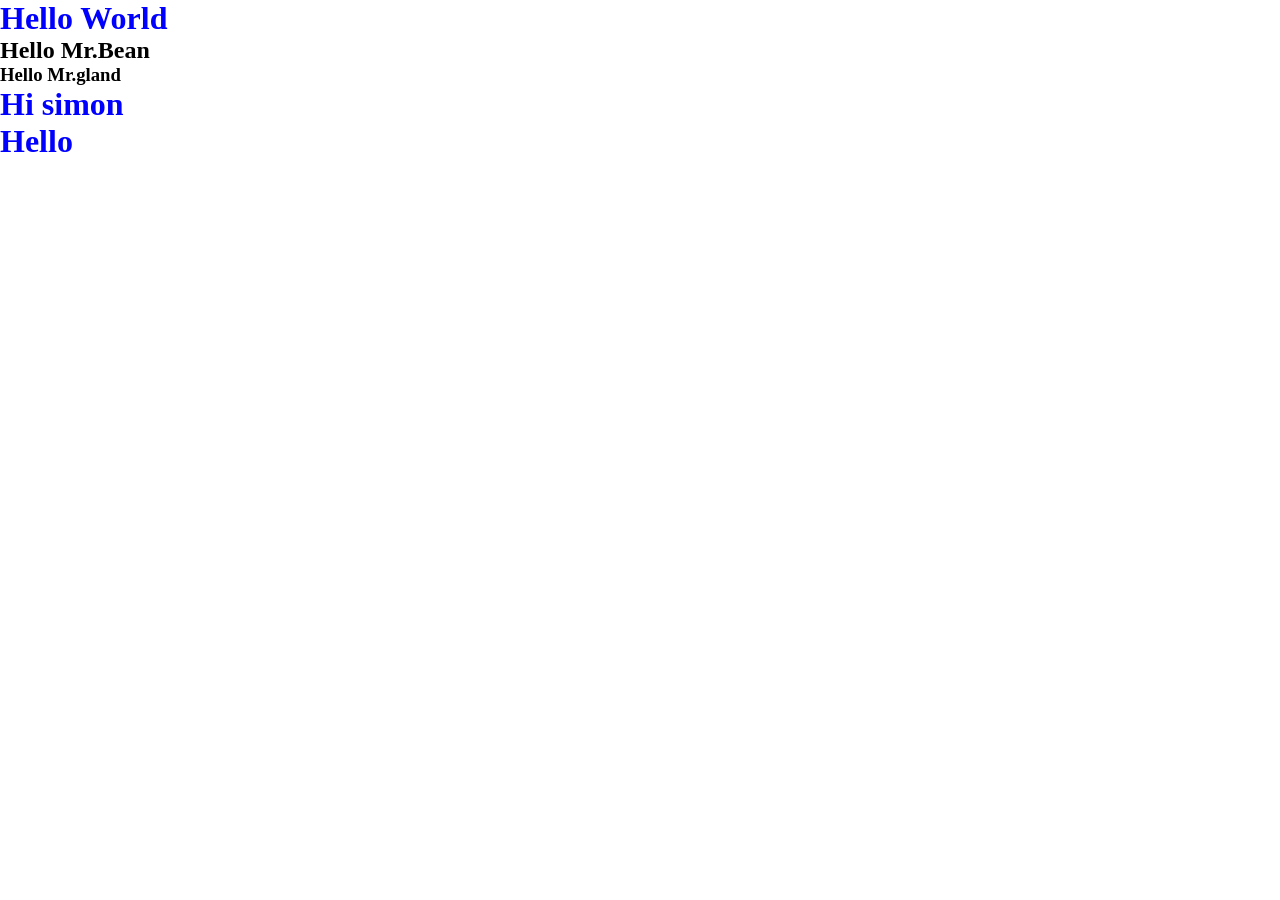
==== BasicsOfDoms/index.html @ 3214a9fc "1st" ====
<!DOCTYPE html>
<html lang="en">
<head>
    <meta charset="UTF-8">
    <meta name="viewport" content="width=device-width, initial-scale=1.0">
    <link rel="stylesheet" href="style.css">
    <title>Document</title>
</head>
<body>
    <h1 class="Yes">Hello World</h1>
    <h2 class="Yes">Hello Mr.Bean</h2>
    <h3 class="Yes">Hello Mr.gland</h3>
    <h1>Hi simon</h1>
    <h1>Hello </h1>

    <script src="script.js"></script>
</body>
</html>
---- BasicsOfDoms/style.css ----
*{
    margin: 0%;
    padding: 0%;
    box-sizing: border-box;
}

html,body{
    height: 100%;
    width: 100%;

}
h1{
    color: blue;
}
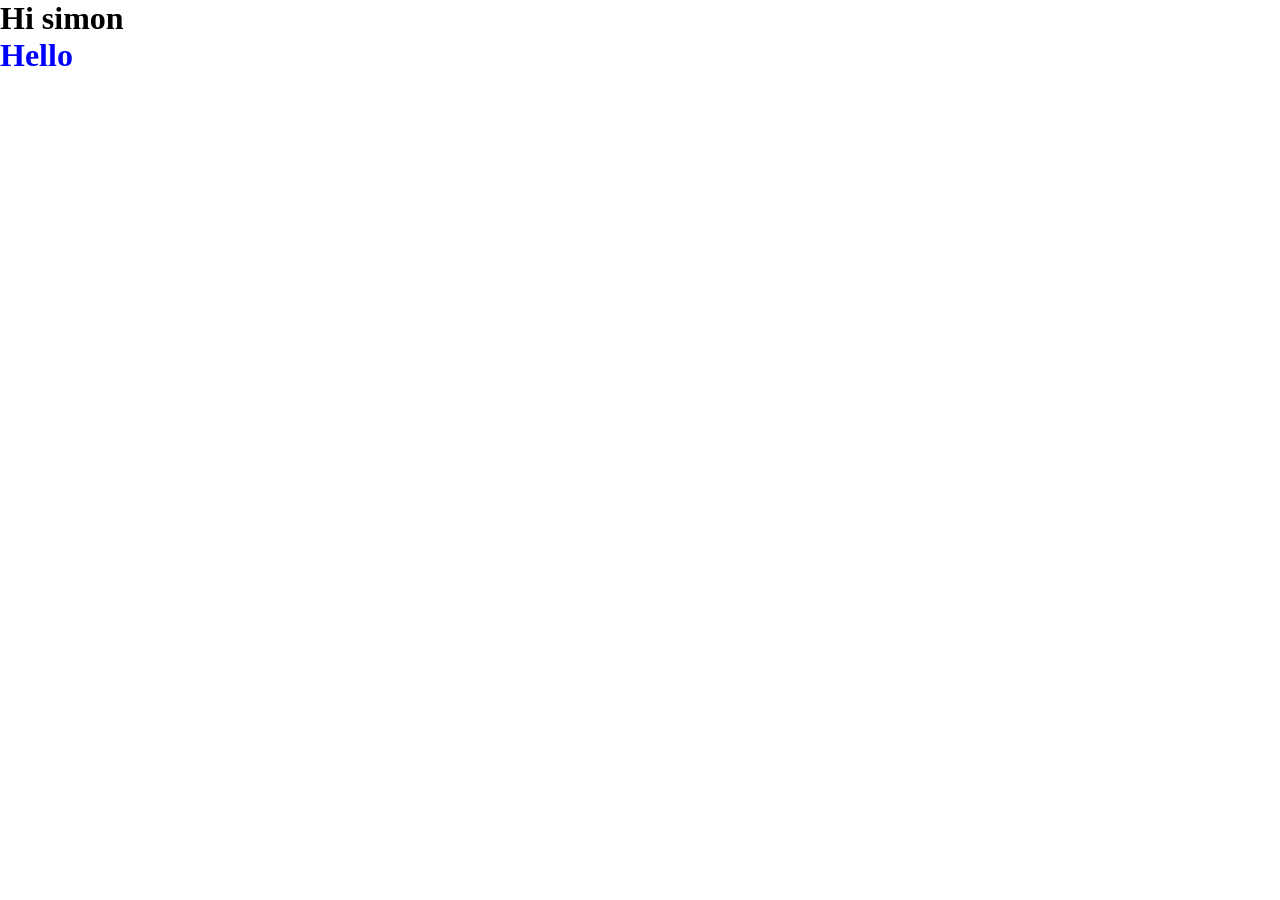
==== commit 1d05c184: "1st" ====
--- a/BasicsOfDoms/index.html
+++ b/BasicsOfDoms/index.html
@@ -7,9 +7,9 @@
     <title>Document</title>
 </head>
 <body>
-    <h1 class="Yes">Hello World</h1>
+    <!-- <h1 class="Yes">Hello World</h1>
     <h2 class="Yes">Hello Mr.Bean</h2>
-    <h3 class="Yes">Hello Mr.gland</h3>
+    <h3 class="Yes">Hello Mr.gland</h3> -->
     <h1>Hi simon</h1>
     <h1>Hello </h1>
 
--- a/BasicsOfDoms/style.css
+++ b/BasicsOfDoms/style.css
@@ -11,4 +11,5 @@
 }
 h1{
     color: blue;
+    
 }
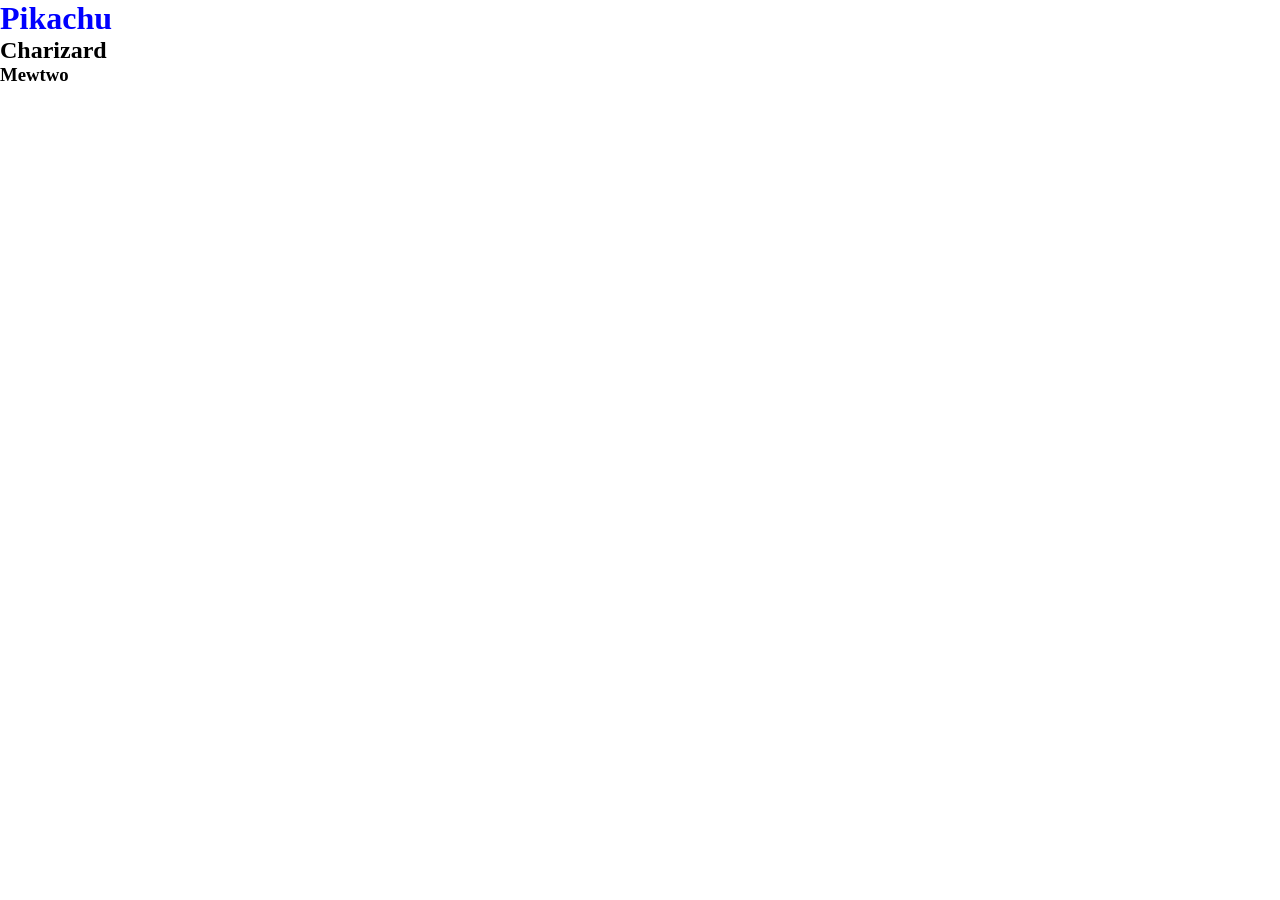
==== commit 0308656c: "1st" ====
--- a/BasicsOfDoms/index.html
+++ b/BasicsOfDoms/index.html
@@ -7,12 +7,9 @@
     <title>Document</title>
 </head>
 <body>
-    <!-- <h1 class="Yes">Hello World</h1>
-    <h2 class="Yes">Hello Mr.Bean</h2>
-    <h3 class="Yes">Hello Mr.gland</h3> -->
-    <h1>Hi simon</h1>
-    <h1>Hello </h1>
-
+   <h1 id="ele1">Pikachu</h1>
+   <h2 id="ele2">Charizard</h2>
+   <h3 id="ele3">Mewtwo</h3>
     <script src="script.js"></script>
 </body>
 </html>
